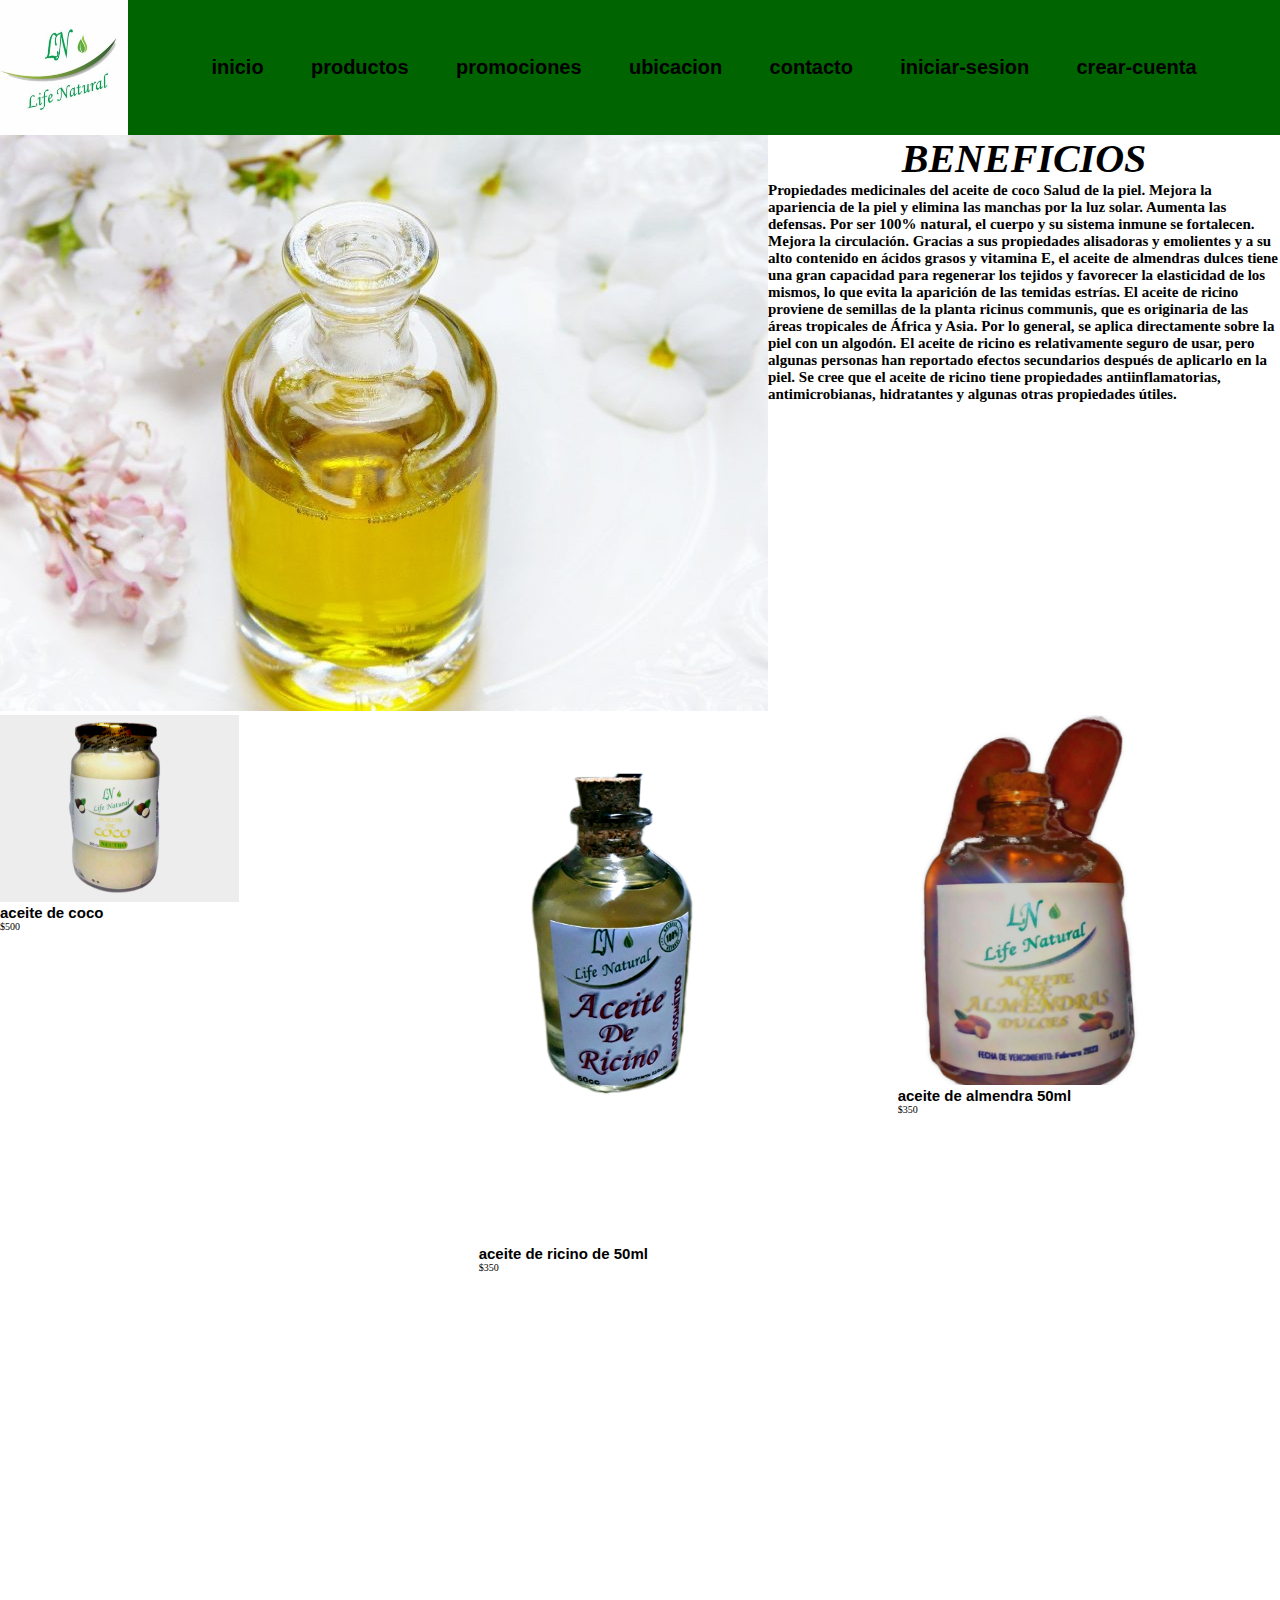
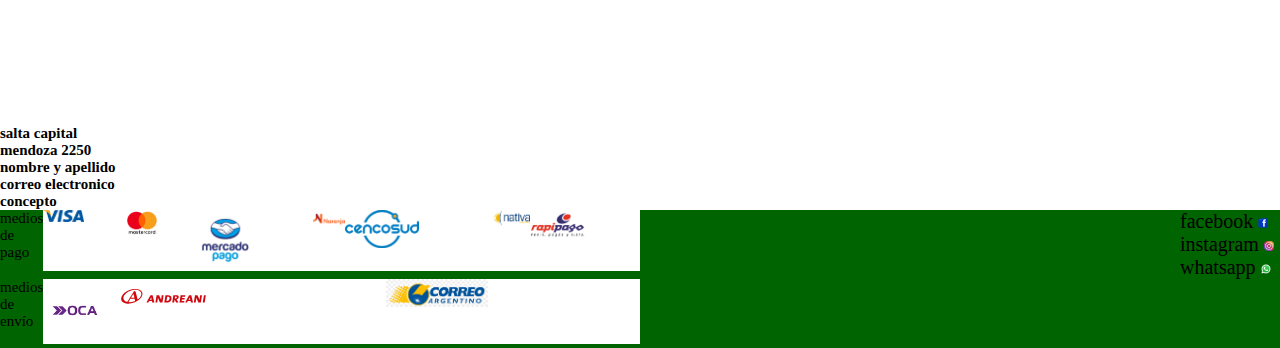
==== index.html @ 771f02c2 "Empezamos a guardar todo en github" ====
<!DOCTYPE html>
<html lang="en">
<head>
    <meta charset="UTF-8">
    <meta http-equiv="X-UA-Compatible" content="IE=edge">
    <meta name="viewport" content="width=device-width, initial-scale=1.0">
    <!-- Google fonts -->
    <enlace rel="preconectar" href="https://fonts.googleapis.com">
        <enlace rel="preconectar" href="https://fonts.gstatic.com" crossorigin>
        <enlace href="https: //fonts.googleapis.com/css2? family= Montserrat:wght@200 & display=swap" rel="stylesheet">
        
    
    <!-- CSS -->
    <link rel="stylesheet" href="style.css">
    <title>Aceite uso domestico</title>
</head>
<body class="fondo">
    <!-- Header -->
<header>
    <img src="Imagen/logo.jpg" alt="logo de la Pagina"
    class="image">
    <nav class="container-encabezado">
        <ul class="encabezado">
            <li>
                <a class="inicios" href="index.html">inicio</a>
            </li>
            <li>
                <a class="inicios" href="#productos">productos</a>
            </li>
            <li>
                <a class="inicios" href="promociones.html">promociones</a>
            </li>
            <li>
                <a class="inicios" href="#ubicacion">ubicacion</a>
            </li>
            <li>
                <a class="inicios" href="#contacto">contacto</a>
            </li>
            <li>
                <a class="inicios" href="usuario.html">iniciar-sesion</a>
            </li>
            <li>
                <a class="inicios" href="crear-usuario.html">crear-cuenta</a>
            </li>
        </ul>
    </nav>
</header>
<!-- Fin Header -->

<!-- Imagen y descripcion de los Aceites -->
<section class="principal">
    <!-- descripcion de los aceites -->
<div class="detalle">
    <div>
        <p class="beneficios">BENEFICIOS</p>
        <p>
            Propiedades medicinales del aceite de coco
            Salud de la piel. Mejora la apariencia de la piel y elimina las manchas por la luz solar.
            Aumenta las defensas. Por ser 100% natural, el cuerpo y su sistema inmune se fortalecen.
            Mejora la circulación.
            Gracias a sus propiedades alisadoras y emolientes y a su alto contenido en ácidos grasos y vitamina E, el aceite de almendras dulces tiene una gran capacidad para regenerar los tejidos y favorecer la elasticidad de los mismos, lo que evita la aparición de las temidas estrías.
            El aceite de ricino proviene de semillas de la planta ricinus communis, que es originaria de las áreas tropicales de África y Asia.
            Por lo general, se aplica directamente sobre la piel con un algodón.
            El aceite de ricino es relativamente seguro de usar, pero algunas personas han reportado efectos secundarios después de aplicarlo en la piel.
            Se cree que el aceite de ricino tiene propiedades antiinflamatorias, antimicrobianas, hidratantes y algunas otras propiedades útiles.
        </p>
    </div>
    <div>
        <img src="Imagen/aceitedulces-768x576.jpg" alt="aceite de uso Cosmetico"
        class="inicio">
    </div>
</div>
</section>
<!-- Fin de la imagen y descrpcion de los Aceites -->
<!-- Productos -->
<section id="productos">
<!-- Imagenes y Precios -->
<section class="posicion">
<nav class="medio">
    <div>
        <img src="Imagen/coco.png" alt="aceite de coco" class="coco">
        <p class="letra">
            aceite de coco
        </p>
        <p>$500</p>
    </div>
    <div>
        <img src="Imagen/ricino.png" alt="aceite de ricino" class="ricino">
    <p class="letra">
        aceite de ricino de 50ml
    </p>
    <p>$350</p>
    </div>
    <div>
        <img src="Imagen/almendra.jpg" alt="aceite de almendra" class="almendra">
    <p class="letra">
        aceite de almendra 50ml
    </p>
    <p>$350</p>
    </div>
</nav>
</section>
<!-- Fin imagenes y Precios -->
</section>
<!-- Fin Productos -->

<!-- Ubicacion -->
<section id="ubicacion">
<!-- mapa -->
<iframe src="https://www.google.com/maps/embed?pb=!4v1647004549888!6m8!1m7!1sKTDF541BgRqpyWXh0izYoQ!2m2!1d-24.79343649682343!2d-65.43372821799242!3f335.64722286267016!4f-5.238614577477605!5f0.7820865974627469" width="600" height="450" style="border:0;" allowfullscreen="" loading="lazy"></iframe>
<!-- Fin mapa -->
<ul class="principal">
    <li>salta capital</li>
    <li>mendoza 2250</li>
</ul>
</section>
<!-- Fin ubicacion -->
<!-- Contacto -->
<section id="contacto">
    <div>
        <ul class="principal">
            <li>
                nombre y apellido <p><!-- datos del usuario que me quiere contactar --></p>
            </li>
            <li>
                correo electronico <p><!-- datos del usuario que me quiere contactar --></p>
            </li>
            <li>
                concepto <p><!-- mensaje del usuario el cual quiere respuesta --></p>
            </li>
        </ul>
</section>
<footer>
    <div class="parent">
        <div class="div1">
            <ul class="color"> 
            <li class="medio-pago">
                medios de pago
            </li>
            <li class="envio-color">
                <img src="Imagen/visa.png" alt="visa" class="visa">
            </li>
                <li class="envio-color">
                <img src="Imagen/Mastercard.png" alt="mastercard" class="mastercard">
            </li>
                <li class="envio-color"> 
                <img src="Imagen/mercado-p.jpg" alt="mercadopago" class="mercadopago">
            </li>
                <li class="envio-color">
                <img src="Imagen/Naranja.png" alt="naranja" class="naranja">
            </li>
                <li class="envio-color">
                <img src="Imagen/Cencosud.png" alt="cencosud" class="cencosud">
            </li>
                <li class="envio-color">
                <img src="Imagen/nativa.png" alt="nativa" class="nativa">
            </li>
                <li class="envio-color">
                <img src="Imagen/rapipago.png" alt="rapipago" class="rapipago">
            </li>
            </ul>
        </div>
        <div class="div2">
            <ul class="color"> 
                <li class="redes">
                    facebook
                    <img src="Imagen/facebook.png" alt="facebook" class="facebook">
                </li>
                <li class="redes">
                    instagram
                    <img src="Imagen/instagramn.webp" alt="instagram" class="instagram">
                </li>
                <li class="redes">
                    whatsapp
                    <img src="Imagen/whatsapp.webp" alt="whatsapp" class="whatsapp">
                </li>
                </ul>
        </div>
        <div class="div3">
            <ul class="color"> 
            <li class="medio-envio">
                medios de envío 
            </li>
            <li class="envio-color">
                <img src="Imagen/oca.png" alt="oca" class="oca">
            </li>
                <li class="envio-color">
                <img src="Imagen/andreani.svg" alt="andreani" class="andreani">
            </li>
                <li class="envio-color">
                <img src="Imagen/correo.png" alt="correo-argentino" class="correo">
            </li>
            </ul>
        </div>
    </div>
</footer>
<!-- fin contacto -->
</body>
</html>
---- style.css ----
* {
    margin: 0%;
    padding: 0%;
    box-sizing: border-box;
}
/* Letra tamaño */
html {
    font-size: 10px;
}
/* Fondo de pagina */
.fondo {
    background-color: #fff;
}
/* Fin fondo de pagina */
header {
    display: flex;
}
/*Tamaño logo*/
.image {
    width: 10%;
}
/*Fin logo*/
.beneficios {
        text-align: center;
        font-style: italic;
        font-size: 4rem;
}
/* Fuente encabezado */
.container-encabezado {
    width: 100%;
}
.encabezado {
    display: flex;
    justify-content: space-evenly;
    align-items: center;
    list-style: none;
    font-weight: bold;
    font-family: 'Trebuchet MS', 'Lucida Sans Unicode', 'Lucida Grande', 'Lucida Sans', Arial, sans-serif;
    font-size: 2rem;
    background-color: darkgreen;
    padding: 4%;
}
.encabezado li {
    margin: 10px;
}
.inicios {
    text-decoration: none;
    color: black;
}
/* Fuente de Inicio */
.detalle {
    display: flex;
    flex-direction: row-reverse;
}
.principal {
    font-weight: bold;
    font-family: Cambria, Cochin, Georgia, Times, 'Times New Roman', serif;
    font-size: 1.5em;
}
/* Fin de la fuente */
/* Producto */
.letra {
    font-weight: bold;
    font-family: Impact, Haettenschweiler, 'Arial Narrow Bold', sans-serif;
    font-size: 1.5em;
}
.posicion {
    display: flex;
    justify-content: center;
}
.medio {
    display: flex;
    justify-content: space-evenly;
}
.coco {
    width: 50%;
}
.ricino {
    width: 70%;
}
.almendra {
    width: 70%;
}
/* Fin producto */
/* Promociones */
.promocio1 {
    width: 90%;
}
.promocio2 {
    width: 70%;
}
.promocion3 {
    width: 90%;
}
/* Fin promocion */
/* footer */
.parent {
    display: grid;
    grid-template-columns: 1fr 1fr;
    grid-template-rows: 1fr 1fr;
    width: 100%;
    background-color: darkgreen;
}
.div2 {
    align-self: flex-end;
    justify-self: end;
    width: 100px;
}
.div2 ul li {
    width: 100px;
}
.div2 ul {
    display: flex;
    flex-direction: column;
}
.medio-pago {
    font-size: 1.5rem;
}
.medio-envio {
    font-size: 1.5rem;
}
.redes {
    font-size: 2rem;
}
.envio-color {
    background-color: #fff;
}
/* Medios de pago y envios */
.visa {
    width: 50%;
}
.mastercard {
    width: 50%;
}
.mercadopago {
    width: 50%;
}
.naranja {
    width: 100%;
}
.cencosud {
    width: 50%;
}
.nativa {
    width: 100%;
}
.pago-facil {
    width: 50%;
}
.rapipago {
    width: 50%;
}
.oca {
    width: 100%;
}
.andreani {
    width: 40%;
}
.correo {
    width: 40%;
}
/* Contacto */
.color {
    display: flex;
    flex-direction: row;
    list-style: none;
}
.facebook {
    width: 10%;
}
.instagram {
    width: 10%;
}
.whatsapp { 
    width: 10%;
}
/* Fin contacto */
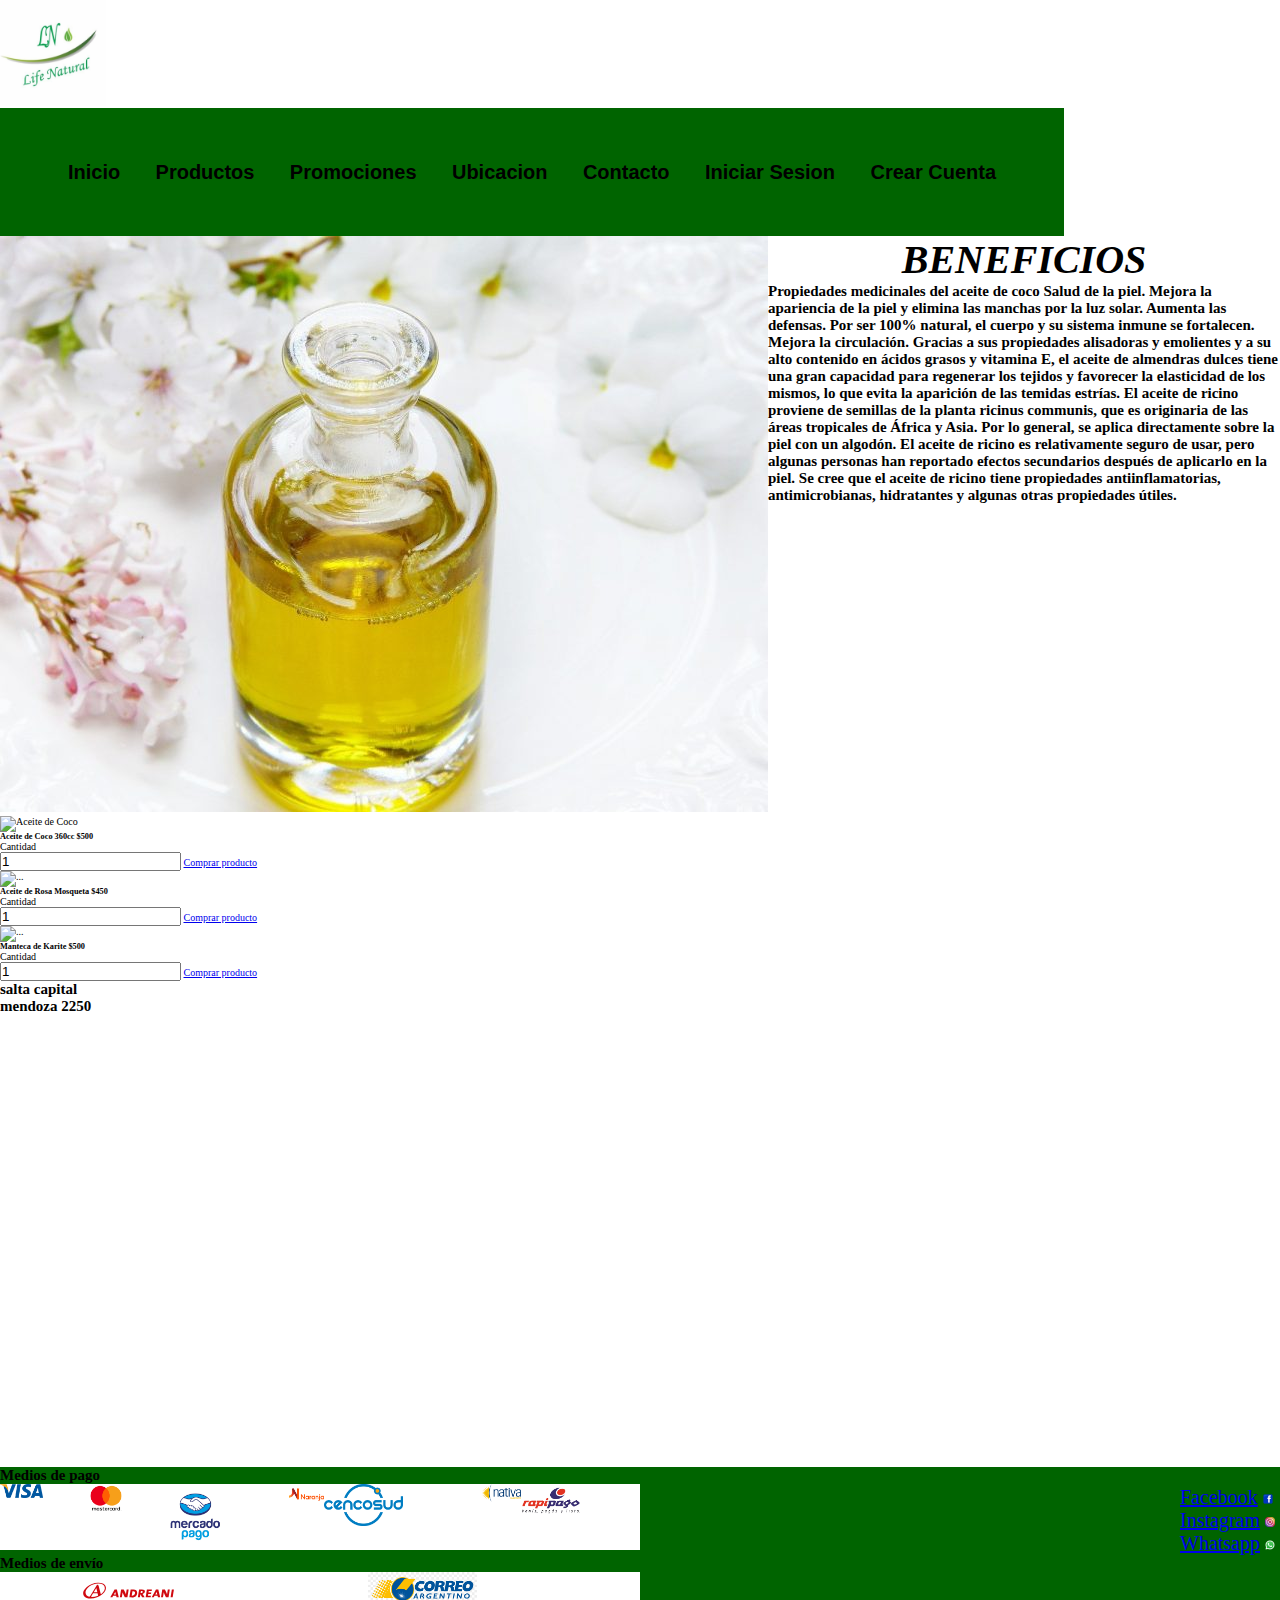
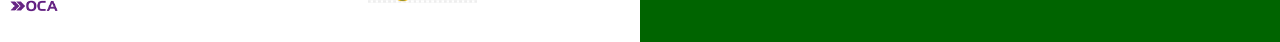
==== commit 28ddd5ff: "Acomodamos, arreglamos y agregamos bootstrap a los html" ====
--- a/index.html
+++ b/index.html
@@ -8,42 +8,47 @@
     <enlace rel="preconectar" href="https://fonts.googleapis.com">
         <enlace rel="preconectar" href="https://fonts.gstatic.com" crossorigin>
         <enlace href="https: //fonts.googleapis.com/css2? family= Montserrat:wght@200 & display=swap" rel="stylesheet">
-        
-    
+    <!-- Bootstrap -->
+    <link href="https://cdn.jsdelivr.net/npm/bootstrap@5.1.3/dist/css/bootstrap.min.css" rel="stylesheet" integrity="sha384-1BmE4kWBq78iYhFldvKuhfTAU6auU8tT94WrHftjDbrCEXSU1oBoqyl2QvZ6jIW3" crossorigin="anonymous">
     <!-- CSS -->
     <link rel="stylesheet" href="style.css">
     <title>Aceite uso domestico</title>
+        <!-- Fuente -->
+        <link href="https://fonts.googleapis.com/css2?family=Montserrat&display=swap" rel="stylesheet">
 </head>
 <body class="fondo">
+
     <!-- Header -->
 <header>
-    <img src="Imagen/logo.jpg" alt="logo de la Pagina"
-    class="image">
-    <nav class="container-encabezado">
-        <ul class="encabezado">
-            <li>
-                <a class="inicios" href="index.html">inicio</a>
-            </li>
-            <li>
-                <a class="inicios" href="#productos">productos</a>
-            </li>
-            <li>
-                <a class="inicios" href="promociones.html">promociones</a>
-            </li>
-            <li>
-                <a class="inicios" href="#ubicacion">ubicacion</a>
-            </li>
-            <li>
-                <a class="inicios" href="#contacto">contacto</a>
-            </li>
-            <li>
-                <a class="inicios" href="usuario.html">iniciar-sesion</a>
-            </li>
-            <li>
-                <a class="inicios" href="crear-usuario.html">crear-cuenta</a>
-            </li>
-        </ul>
-    </nav>
+    <div class="container-logo">
+        <img src="Imagen/logo.jpg" alt="logo de la Pagina"
+        class="image">
+        <nav class="container-encabezado">
+            <ul class="encabezado">
+                <li>
+                    <a class="inicios" href="index.html">Inicio</a>
+                </li>
+                <li>
+                    <a class="inicios" href="#productos">Productos</a>
+                </li>
+                <li>
+                    <a class="inicios" href="promociones.html">Promociones</a>
+                </li>
+                <li>
+                    <a class="inicios" href="#ubicacion">Ubicacion</a>
+                </li>
+                <li>
+                    <a class="inicios" href="#contacto">Contacto</a>
+                </li>
+                <li>
+                    <a class="inicios" href="usuario.html">Iniciar Sesion</a>
+                </li>
+                <li>
+                    <a class="inicios" href="crear-usuario.html">Crear Cuenta</a>
+                </li>
+            </ul>
+        </nav>
+    </div>
 </header>
 <!-- Fin Header -->
 
@@ -53,7 +58,7 @@
 <div class="detalle">
     <div>
         <p class="beneficios">BENEFICIOS</p>
-        <p>
+        <p class="parr">
             Propiedades medicinales del aceite de coco
             Salud de la piel. Mejora la apariencia de la piel y elimina las manchas por la luz solar.
             Aumenta las defensas. Por ser 100% natural, el cuerpo y su sistema inmune se fortalecen.
@@ -65,135 +70,144 @@
             Se cree que el aceite de ricino tiene propiedades antiinflamatorias, antimicrobianas, hidratantes y algunas otras propiedades útiles.
         </p>
     </div>
-    <div>
-        <img src="Imagen/aceitedulces-768x576.jpg" alt="aceite de uso Cosmetico"
-        class="inicio">
+
+    <div class="inicio">
+        <img src="Imagen/aceitedulces-768x576.jpg" alt="aceite de uso Cosmetico">
     </div>
 </div>
 </section>
 <!-- Fin de la imagen y descrpcion de los Aceites -->
-<!-- Productos -->
-<section id="productos">
-<!-- Imagenes y Precios -->
-<section class="posicion">
-<nav class="medio">
-    <div>
-        <img src="Imagen/coco.png" alt="aceite de coco" class="coco">
-        <p class="letra">
-            aceite de coco
-        </p>
-        <p>$500</p>
-    </div>
-    <div>
-        <img src="Imagen/ricino.png" alt="aceite de ricino" class="ricino">
-    <p class="letra">
-        aceite de ricino de 50ml
-    </p>
-    <p>$350</p>
-    </div>
-    <div>
-        <img src="Imagen/almendra.jpg" alt="aceite de almendra" class="almendra">
-    <p class="letra">
-        aceite de almendra 50ml
-    </p>
-    <p>$350</p>
-    </div>
-</nav>
-</section>
-<!-- Fin imagenes y Precios -->
-</section>
-<!-- Fin Productos -->
+
+
+<!-- <section producto> -->
+    <section id="cards">
+        <div id="productos">
+            <div class="container">
+                <div class="row">
+                    <div class="col-md-4 p-5">
+                        <div class="card">
+                            <img src="Imagen/coco-nuevo.jpeg" class="card-img-top" alt="Aceite de Coco">
+                            <div class="card-body">
+                              <h5 class="fs-3 badge bg-arreglo text-wrap">Aceite de Coco 360cc $500</h5>
+                              <p class="fs-1 unidades">Cantidad</p>
+                              <input type="number" class="cantidad" value="1" min="1">
+                              <a href="#" class="fs-4 btn btn-success">Comprar producto</a>
+                            </div>
+                          </div>
+        
+                    </div>
+                    <div class="col-md-4 p-5">
+                        <div class="card">
+                            <img src="Imagen/rosa-aceite.jpeg" class="card-img-top" alt="...">
+                            <div class="card-body">
+                              <h5 class="fs-3 badge bg-arreglo text-wrap">Aceite de Rosa Mosqueta $450</h5>
+                              <p class="fs-1 unidades">Cantidad</p>
+                              <input type="number" class="cantidad" value="1" min="1">
+                              <a href="#" class="fs-4 btn btn-success">Comprar producto</a>
+                            </div>
+                          </div>
+                    </div>
+                    <div class="col-md-4 p-5">
+                        <div class="card">
+                            <img src="Imagen/mateca-karite.jpeg" class="card-img-top" alt="...">
+                            <div class="card-body">
+                              <h5 class="fs-3 badge bg-arreglo text-wrap">Manteca de Karite $500</h5>
+                              <p class="fs-1 unidades">Cantidad</p>
+                              <input type="number" class="cantidad" value="1" min="1">
+                              <a href="#" class="fs-4 btn btn-success">Comprar producto</a>
+                            </div>
+                          </div>
+                    </div>
+                </div>
+            </div>
+        </div>
+    </section>
+    <!-- </Fin section producto> -->
+
+
 
 <!-- Ubicacion -->
 <section id="ubicacion">
-<!-- mapa -->
-<iframe src="https://www.google.com/maps/embed?pb=!4v1647004549888!6m8!1m7!1sKTDF541BgRqpyWXh0izYoQ!2m2!1d-24.79343649682343!2d-65.43372821799242!3f335.64722286267016!4f-5.238614577477605!5f0.7820865974627469" width="600" height="450" style="border:0;" allowfullscreen="" loading="lazy"></iframe>
-<!-- Fin mapa -->
-<ul class="principal">
-    <li>salta capital</li>
-    <li>mendoza 2250</li>
-</ul>
+    <div class="container-mapa">
+        <ul class="principal">
+            <li>salta capital</li>
+            <li>mendoza 2250</li>
+        </ul>
+        <iframe src="https://www.google.com/maps/embed?pb=!4v1647004549888!6m8!1m7!1sKTDF541BgRqpyWXh0izYoQ!2m2!1d-24.79343649682343!2d-65.43372821799242!3f335.64722286267016!4f-5.238614577477605!5f0.7820865974627469" width="600" height="450" style="border:0;" allowfullscreen="" loading="lazy"></iframe>
+    </div>
 </section>
 <!-- Fin ubicacion -->
+
+
+
 <!-- Contacto -->
-<section id="contacto">
-    <div>
-        <ul class="principal">
-            <li>
-                nombre y apellido <p><!-- datos del usuario que me quiere contactar --></p>
-            </li>
-            <li>
-                correo electronico <p><!-- datos del usuario que me quiere contactar --></p>
-            </li>
-            <li>
-                concepto <p><!-- mensaje del usuario el cual quiere respuesta --></p>
-            </li>
-        </ul>
-</section>
 <footer>
     <div class="parent">
         <div class="div1">
+            <h4 class="medio-pago">
+                Medios de pago
+            </h4>
             <ul class="color"> 
-            <li class="medio-pago">
-                medios de pago
-            </li>
-            <li class="envio-color">
-                <img src="Imagen/visa.png" alt="visa" class="visa">
-            </li>
                 <li class="envio-color">
-                <img src="Imagen/Mastercard.png" alt="mastercard" class="mastercard">
-            </li>
-                <li class="envio-color"> 
-                <img src="Imagen/mercado-p.jpg" alt="mercadopago" class="mercadopago">
-            </li>
-                <li class="envio-color">
-                <img src="Imagen/Naranja.png" alt="naranja" class="naranja">
-            </li>
-                <li class="envio-color">
-                <img src="Imagen/Cencosud.png" alt="cencosud" class="cencosud">
-            </li>
-                <li class="envio-color">
-                <img src="Imagen/nativa.png" alt="nativa" class="nativa">
-            </li>
-                <li class="envio-color">
-                <img src="Imagen/rapipago.png" alt="rapipago" class="rapipago">
-            </li>
+                    <img src="Imagen/visa.png" alt="visa" class="visa">
+                </li>
+                    <li class="envio-color">
+                    <img src="Imagen/Mastercard.png" alt="mastercard" class="mastercard">
+                </li>
+                    <li class="envio-color"> 
+                    <img src="Imagen/mercado-p.jpg" alt="mercadopago" class="mercadopago">
+                </li>
+                    <li class="envio-color">
+                    <img src="Imagen/Naranja.png" alt="naranja" class="naranja">
+                </li>
+                    <li class="envio-color">
+                    <img src="Imagen/Cencosud.png" alt="cencosud" class="cencosud">
+                </li>
+                    <li class="envio-color">
+                    <img src="Imagen/nativa.png" alt="nativa" class="nativa">
+                </li>
+                    <li class="envio-color">
+                    <img src="Imagen/rapipago.png" alt="rapipago" class="rapipago">
+                </li>
             </ul>
         </div>
         <div class="div2">
             <ul class="color"> 
                 <li class="redes">
-                    facebook
+                    <a href="https://www.facebook.com/">Facebook</a>
                     <img src="Imagen/facebook.png" alt="facebook" class="facebook">
                 </li>
                 <li class="redes">
-                    instagram
+                    <a href="https://www.instagram.com/">Instagram</a>
                     <img src="Imagen/instagramn.webp" alt="instagram" class="instagram">
                 </li>
                 <li class="redes">
-                    whatsapp
+                    <a href="https://web.whatsapp.com/">Whatsapp</a>
                     <img src="Imagen/whatsapp.webp" alt="whatsapp" class="whatsapp">
                 </li>
-                </ul>
+            </ul>
         </div>
         <div class="div3">
+            <h4 class="medio-envio">
+                Medios de envío 
+            </h4>
             <ul class="color"> 
-            <li class="medio-envio">
-                medios de envío 
-            </li>
-            <li class="envio-color">
-                <img src="Imagen/oca.png" alt="oca" class="oca">
-            </li>
                 <li class="envio-color">
-                <img src="Imagen/andreani.svg" alt="andreani" class="andreani">
-            </li>
-                <li class="envio-color">
-                <img src="Imagen/correo.png" alt="correo-argentino" class="correo">
-            </li>
+                    <img src="Imagen/oca.png" alt="oca" class="oca">
+                </li>
+                    <li class="envio-color">
+                    <img src="Imagen/andreani.svg" alt="andreani" class="andreani">
+                </li>
+                    <li class="envio-color">
+                    <img src="Imagen/correo.png" alt="correo-argentino" class="correo">
+                </li>
             </ul>
         </div>
     </div>
 </footer>
 <!-- fin contacto -->
+
+
+
 </body>
 </html>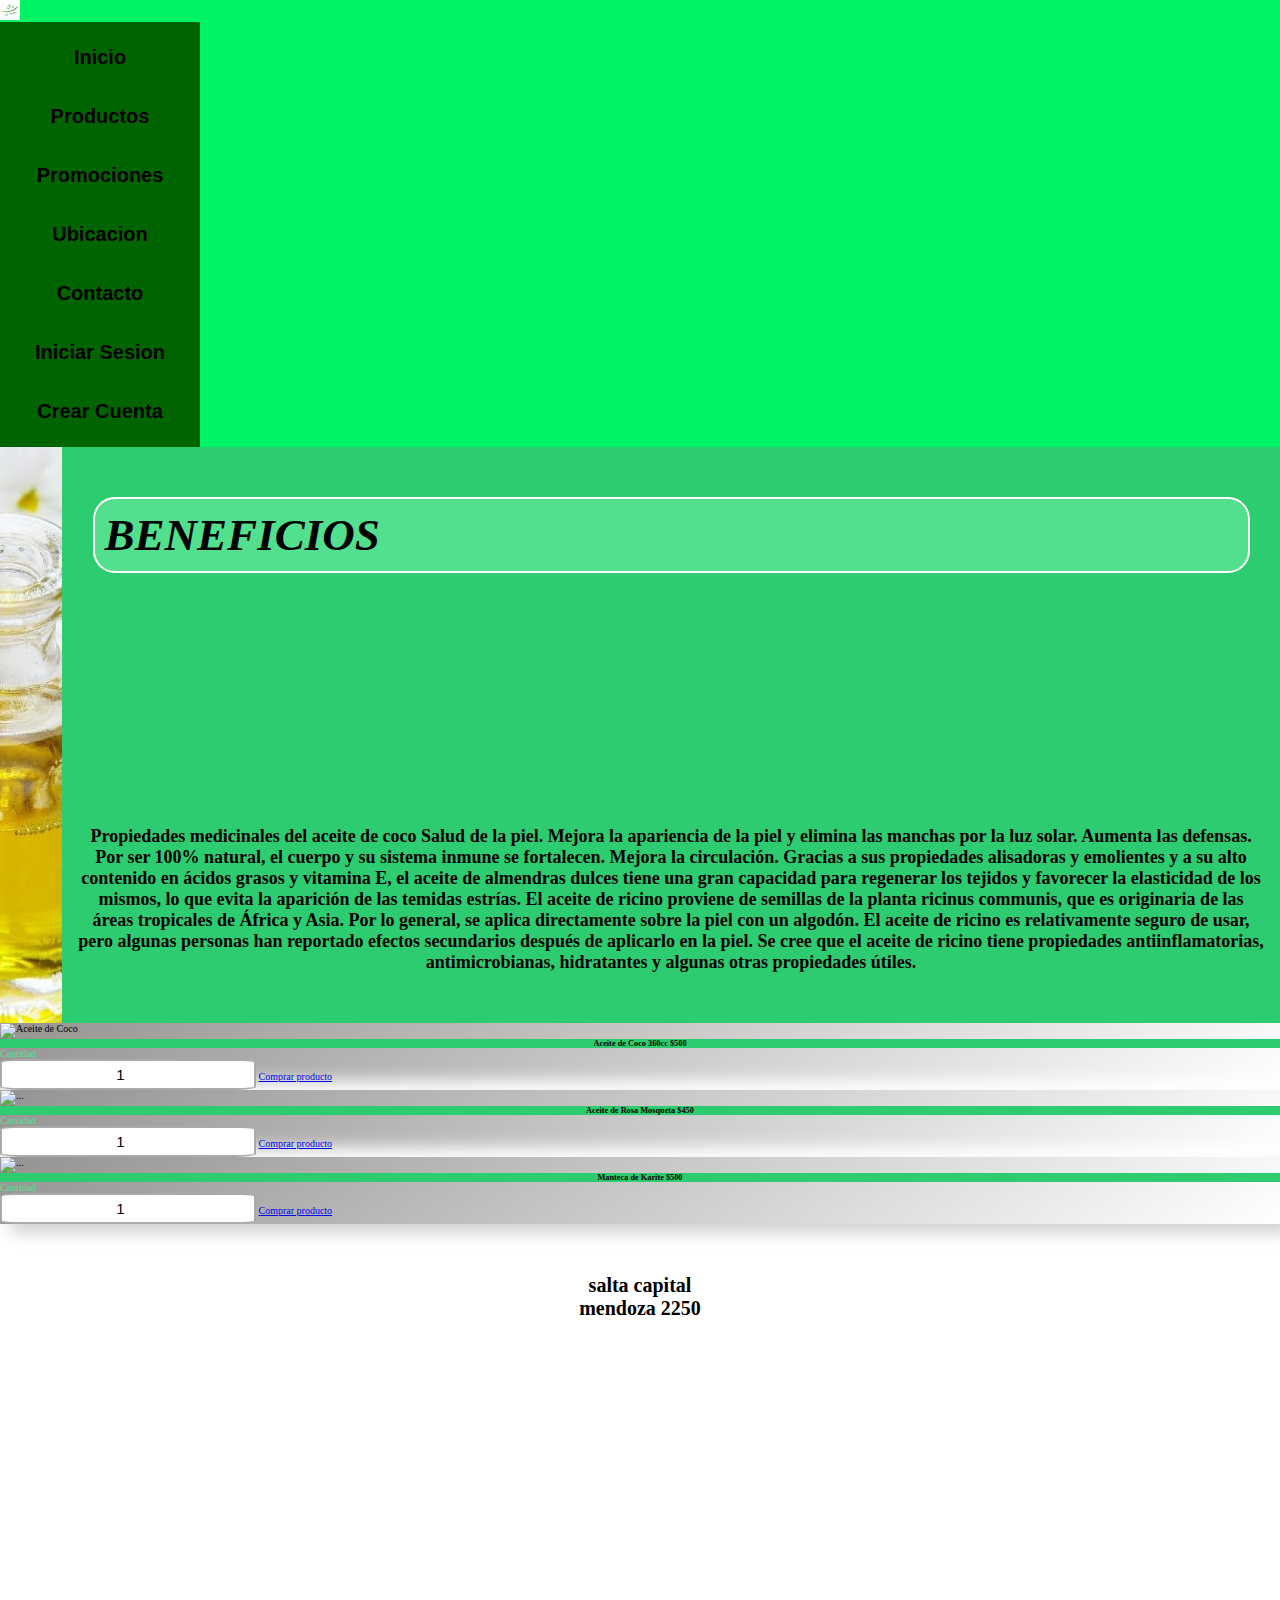
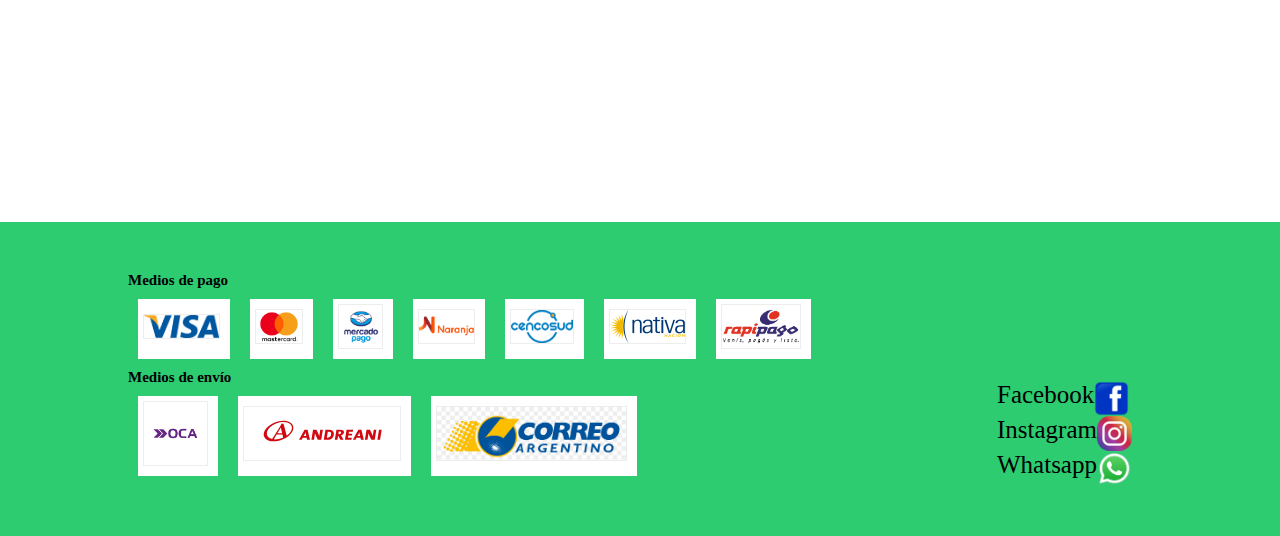
==== commit 0ae77171: "Acomodamos el css y lo hacemos responsive" ====
--- a/index.html
+++ b/index.html
@@ -56,7 +56,7 @@
 <section class="principal">
     <!-- descripcion de los aceites -->
 <div class="detalle">
-    <div>
+    <div class="padre">
         <p class="beneficios">BENEFICIOS</p>
         <p class="parr">
             Propiedades medicinales del aceite de coco
--- a/style.css
+++ b/style.css
@@ -3,32 +3,64 @@
     padding: 0%;
     box-sizing: border-box;
 }
-/* Letra tamaño */
+
+
+
+/* Body */
 html {
     font-size: 10px;
-}
-/* Fondo de pagina */
+    overflow: hidden;
+}
+
+
+
 .fondo {
     background-color: #fff;
-}
-/* Fin fondo de pagina */
-header {
-    display: flex;
-}
-/*Tamaño logo*/
+    overflow: hidden;
+}
+/* Fin body */
+
+
+
+/* Header-secciones */
+.container-logo {
+    width: 200px;
+}
+
+
+
 .image {
     width: 10%;
-}
-/*Fin logo*/
-.beneficios {
-        text-align: center;
-        font-style: italic;
-        font-size: 4rem;
-}
-/* Fuente encabezado */
+    height: auto;
+}
+
+
+
+header {
+    background-color: #00f365;
+    display: flex;
+}
+
+
+
+header nav ul li {
+    padding: 8px 12px;
+    border-radius: 5px;
+}
+
+
+header nav ul li:hover {
+    background-color: #00f365;
+    transition: 1s;
+    font-size: 1.5rem;
+}
+
+
 .container-encabezado {
     width: 100%;
 }
+
+
 .encabezado {
     display: flex;
     justify-content: space-evenly;
@@ -38,140 +70,421 @@
     font-family: 'Trebuchet MS', 'Lucida Sans Unicode', 'Lucida Grande', 'Lucida Sans', Arial, sans-serif;
     font-size: 2rem;
     background-color: darkgreen;
-    padding: 4%;
-}
+    padding: 3%;
+    flex-flow: row wrap;
+}
+
+
+@media screen and(max-width: 1024px){
+    .encabezado {
+        justify-content: start;
+    }
+}
+
+
+
 .encabezado li {
     margin: 10px;
 }
+
+
+
 .inicios {
     text-decoration: none;
     color: black;
 }
-/* Fuente de Inicio */
+/*Fin header*/
+
+
+/* Section-1 */
 .detalle {
     display: flex;
     flex-direction: row-reverse;
 }
+
+
+.padre {
+    display: flex;
+    justify-content: space-between;
+    flex-direction: column;
+    background-color: rgba(46, 204, 113, 33);
+}
+.beneficios {
+    display: flex;
+    align-content: center;
+    width: 95%;
+    font-style: italic;
+    font-size: 4.5rem;
+    text-align: center;
+    margin: 0 auto;
+    margin-top: 50px;
+    background-color: #53e08e;
+    border: 2px solid white;
+    border-radius: 22px;
+    padding: 10px;
+}
+
+
+.parr {
+    text-align: center;
+    font-size: 18px;
+    margin: 0 15px;
+    margin-bottom: 50px;
+}
+
+
+
+.inicio {
+    width: 30%;
+    overflow: hidden;
+    display: flex;
+    justify-content: center;
+}
+
+
+
+@media screen and(max-width: 1024px) {
+    .detalle {
+        flex-direction: column;
+    }
+    .padre {
+        width: 100%;
+    }
+    .inicio {
+        display: none;
+    }
+}
+/* Fin section-1 */
+
+
+
+/* Bootstrap productos */
+.card {
+    background: linear-gradient(145deg, #92918ff8, #ffffff);
+    box-shadow: 9.91px 9.91px 15px #d1d2d3, -9.91px -9.91px 15px #fff;
+}
+
+
+
+.bg-arreglo {
+    display: flex;
+    justify-content: center;
+    background-color: #2ECC71;
+}
+
+
+
+.unidades {
+    color: #53e08e;
+}
+
+
+
+button, input, optgroup, select, textarea {
+    font-size: inherit;
+    line-height: inherit;
+    font-size: 1.5rem;
+}
+
+
+
+.cantidad  {
+    text-align: center;
+    padding: 0.5rem 0;
+    width: 20%;
+    border: 2px solid #aaa;
+    border-radius: 10%;
+}
+/* Fin Bootstrap */
+
+
+
+/* Bootstrap usuario */
+.form {
+    background-color: #fff;
+    margin: auto;
+    max-width: 400px;
+    border-radius: 1em;
+    padding: 3.5em 1.5em
+}
+/* Fin bootstrap usuario */
+
+
+
+/* Seccion Ubicacion */
+#ubicacion {
+    display: flex;
+    justify-content: flex-start;
+}
+
+
+.container-mapa {
+    margin: 50px auto;
+    width: 80%;
+}
+
+
+.container-mapa iframe {
+    width: 100%;
+}
+
+
 .principal {
     font-weight: bold;
-    font-family: Cambria, Cochin, Georgia, Times, 'Times New Roman', serif;
-    font-size: 1.5em;
-}
-/* Fin de la fuente */
-/* Producto */
-.letra {
-    font-weight: bold;
-    font-family: Impact, Haettenschweiler, 'Arial Narrow Bold', sans-serif;
-    font-size: 1.5em;
-}
-.posicion {
-    display: flex;
-    justify-content: center;
-}
-.medio {
-    display: flex;
-    justify-content: space-evenly;
-}
-.coco {
-    width: 50%;
-}
-.ricino {
-    width: 70%;
-}
-.almendra {
-    width: 70%;
-}
-/* Fin producto */
-/* Promociones */
-.promocio1 {
-    width: 90%;
-}
-.promocio2 {
-    width: 70%;
-}
-.promocion3 {
-    width: 90%;
-}
-/* Fin promocion */
-/* footer */
+    list-style: none;
+    text-align: center;
+    font-size: 2rem;
+    }
+/* Fin seccion ubicacion */
+
+
+
+/* Footer */
+footer {
+    padding: 50px 10%;
+    background-color: #2ECC71;
+}
+
+
+
 .parent {
     display: grid;
-    grid-template-columns: 1fr 1fr;
-    grid-template-rows: 1fr 1fr;
+    grid-template-areas:
+        "a a a r"
+        "b b b r";
     width: 100%;
-    background-color: darkgreen;
-}
+}
+
+
+
+.div1 {
+    grid-area: a;
+}
+
+
+
+.div1 ul li {
+    display: flex;
+    justify-content: center;
+    margin: 10px;
+    padding: 5px;
+    align-items: center;
+}
+
+
+
+.medio-pago {
+    font-weight: 600;
+    font-size: 1.5rem;
+}
+
+
+
 .div2 {
     align-self: flex-end;
     justify-self: end;
+    width: 155px;
+    text-decoration: none;
+    color: black;
+    grid-area: r;
+}
+
+
+
+.div2 ul {
+    display: flex;
+    flex-direction: column;
+}
+
+
+
+.div2 ul li {
+    display: flex;
+    justify-content: space-around;
     width: 100px;
-}
-.div2 ul li {
-    width: 100px;
-}
-.div2 ul {
-    display: flex;
-    flex-direction: column;
-}
-.medio-pago {
+    font-size: 2.5rem;
+}
+
+
+
+.div2 ul li a {
+    text-decoration: none;
+    color: black;
+}
+
+
+
+.div3 {
+    grid-area: b;
+}
+
+
+
+.div3 ul li {
+    display: flex;
+    justify-content: center;
+    margin: 10px;
+    padding: 5px;
+    align-items: center;
+}
+
+
+
+.medio-envio {
+    font-weight: 600;
     font-size: 1.5rem;
 }
-.medio-envio {
-    font-size: 1.5rem;
-}
-.redes {
-    font-size: 2rem;
-}
+
+
+
 .envio-color {
     background-color: #fff;
 }
-/* Medios de pago y envios */
+
+
+
+@media screen and (max-width: 680px){
+    .parent {
+        grid-template-areas:
+            "a a"
+            "b b"
+            "r r";
+    }
+    .div1 ul {
+        flex-direction: column;
+    }
+    .div3 ul {
+        flex-direction: column;
+        grid-area: r;
+    }
+}
+/* Fin footer */
+
+
+
+/* Medios de pago y envios img */
 .visa {
-    width: 50%;
-}
+    width: auto;
+    height: 25px;
+    margin: 0 5px 5px 0;
+    border: 1px solid #00000012;
+}
+
+
+
 .mastercard {
-    width: 50%;
-}
+    width: auto;
+    height: 35px;
+    margin: 0 5px 5px 0;
+    border: 1px solid #00000012;
+}
+
+
+
 .mercadopago {
-    width: 50%;
-}
+    width: auto;
+    height: 45px;
+    margin: 0 5px 5px 0;
+    border: 1px solid #00000012;
+}
+
+
+
 .naranja {
-    width: 100%;
-}
+    width: auto;
+    height: 35px;
+    margin: 0 5px 5px 0;
+    border: 1px solid #00000012;
+}
+
+
+
 .cencosud {
-    width: 50%;
-}
+    width: auto;
+    height: 35px;
+    margin: 0 5px 5px 0;
+    border: 1px solid #00000012;
+}
+
+
+
 .nativa {
-    width: 100%;
-}
+    width: auto;
+    height: 35px;
+    margin: 0 5px 5px 0;
+    border: 1px solid #00000012;
+}
+
+
+
 .pago-facil {
-    width: 50%;
-}
+    width: auto;
+    height: 35px;
+    margin: 0 5px 5px 0;
+    border: 1px solid #00000012;
+}
+
+
+
 .rapipago {
-    width: 50%;
-}
+    width: auto;
+    height: 45px;
+    margin: 0 5px 5px 0;
+    border: 1px solid #00000012;
+}
+
+
+
 .oca {
-    width: 100%;
-}
+    width: auto;
+    height: 65px;
+    margin: 0 5px 5px 0;
+    border: 1px solid #00000012;
+}
+
+
+
 .andreani {
-    width: 40%;
-}
+    width: auto;
+    height: 55px;
+    margin: 0 5px 5px 0;
+    border: 1px solid #00000012;
+}
+
+
+
 .correo {
-    width: 40%;
-}
+    width: auto;
+    height: 55px;
+    margin: 0 5px 5px 0;
+    border: 1px solid #00000012;
+}
+/* Fin medios de pago y envios img */
+
+
+
 /* Contacto */
 .color {
     display: flex;
     flex-direction: row;
     list-style: none;
 }
+
+
+
 .facebook {
-    width: 10%;
-}
+    width: 35%;
+}
+
+
+
 .instagram {
-    width: 10%;
-}
+    width: 35%;
+}
+
+
+
 .whatsapp { 
-    width: 10%;
+    width: 35%;
 }
 /* Fin contacto */
